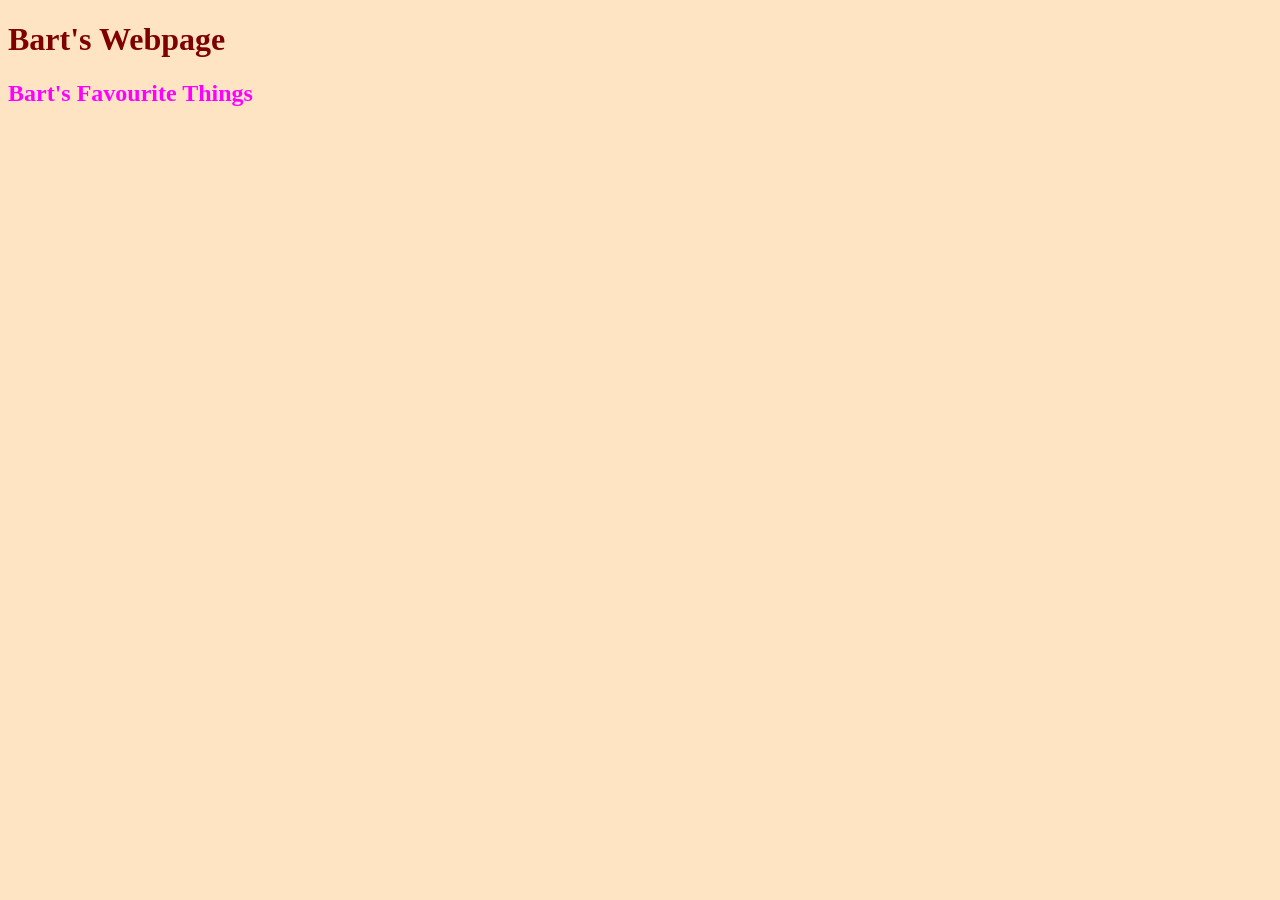
==== bart.html @ a434a7c4 "CREATE: Bart's index.html" ====
<!DOCTYPE html>
<html lang="en">
<head>
    <meta charset="UTF-8">
    <meta http-equiv="X-UA-Compatible" content="IE=edge">
    <meta name="viewport" content="width=device-width, initial-scale=1.0">
    <title>Bart's Webpage</title>
    <link rel="stylesheet" href="styles/main_styles.css">
</head>
<body>
    <h1>Bart's Webpage</h1>
    <h2>Bart's Favourite Things</h2>
</body>
</html>
---- styles/main_styles.css ----
body {
    background-color: bisque;
    color: maroon;
}

h2{
    color: magenta;
}
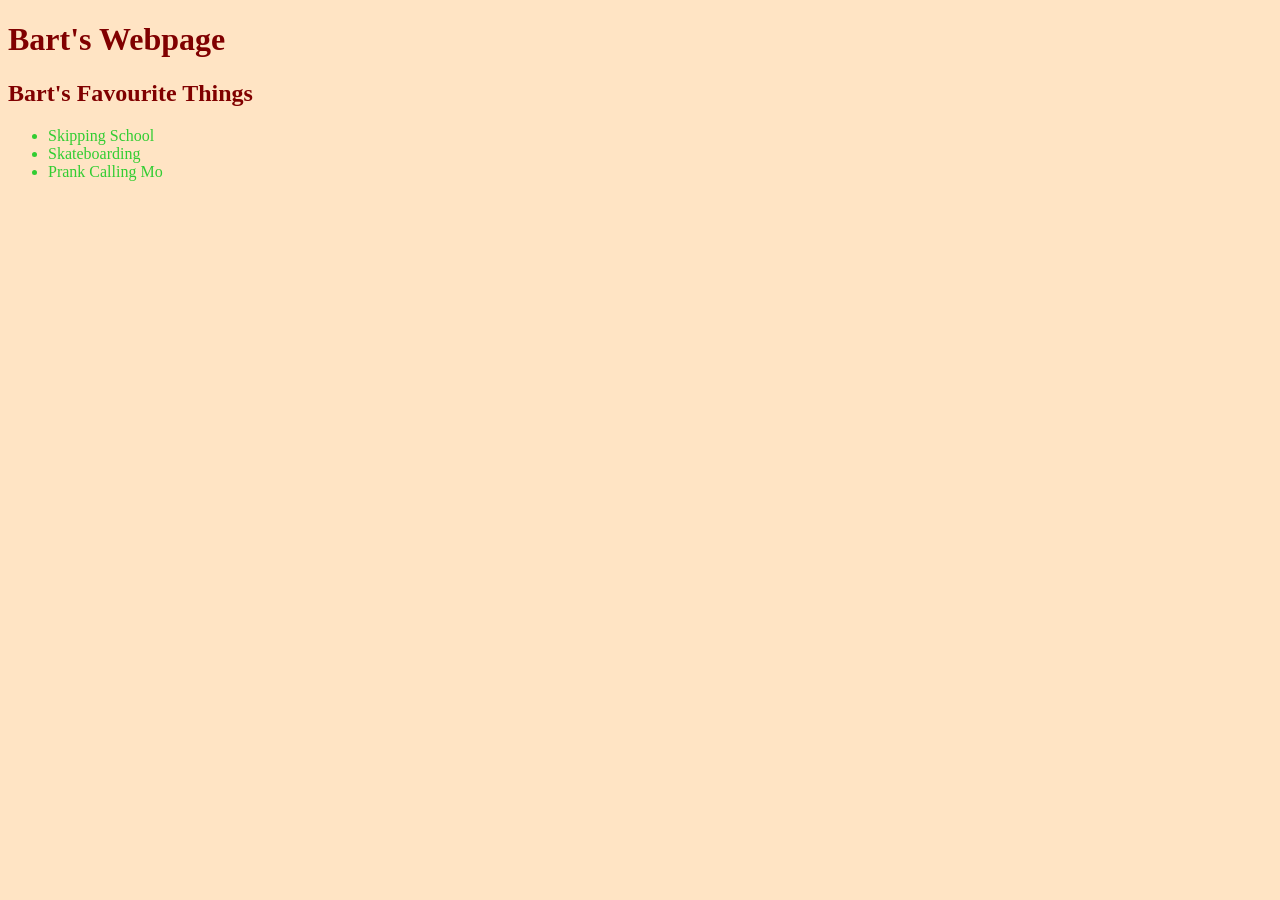
==== commit afc9fd9a: "EDIT: Changed LI colour in main stylesheet" ====
--- a/bart.html
+++ b/bart.html
@@ -10,5 +10,10 @@
 <body>
     <h1>Bart's Webpage</h1>
     <h2>Bart's Favourite Things</h2>
+    <ul>
+        <li>Skipping School</li>
+        <li>Skateboarding</li>
+        <li>Prank Calling Mo</li>
+    </ul>
 </body>
 </html>
--- a/styles/main_styles.css
+++ b/styles/main_styles.css
@@ -3,6 +3,6 @@
     color: maroon;
 }
 
-h2{
-    color: magenta;
+li {
+    color: limegreen;
 }
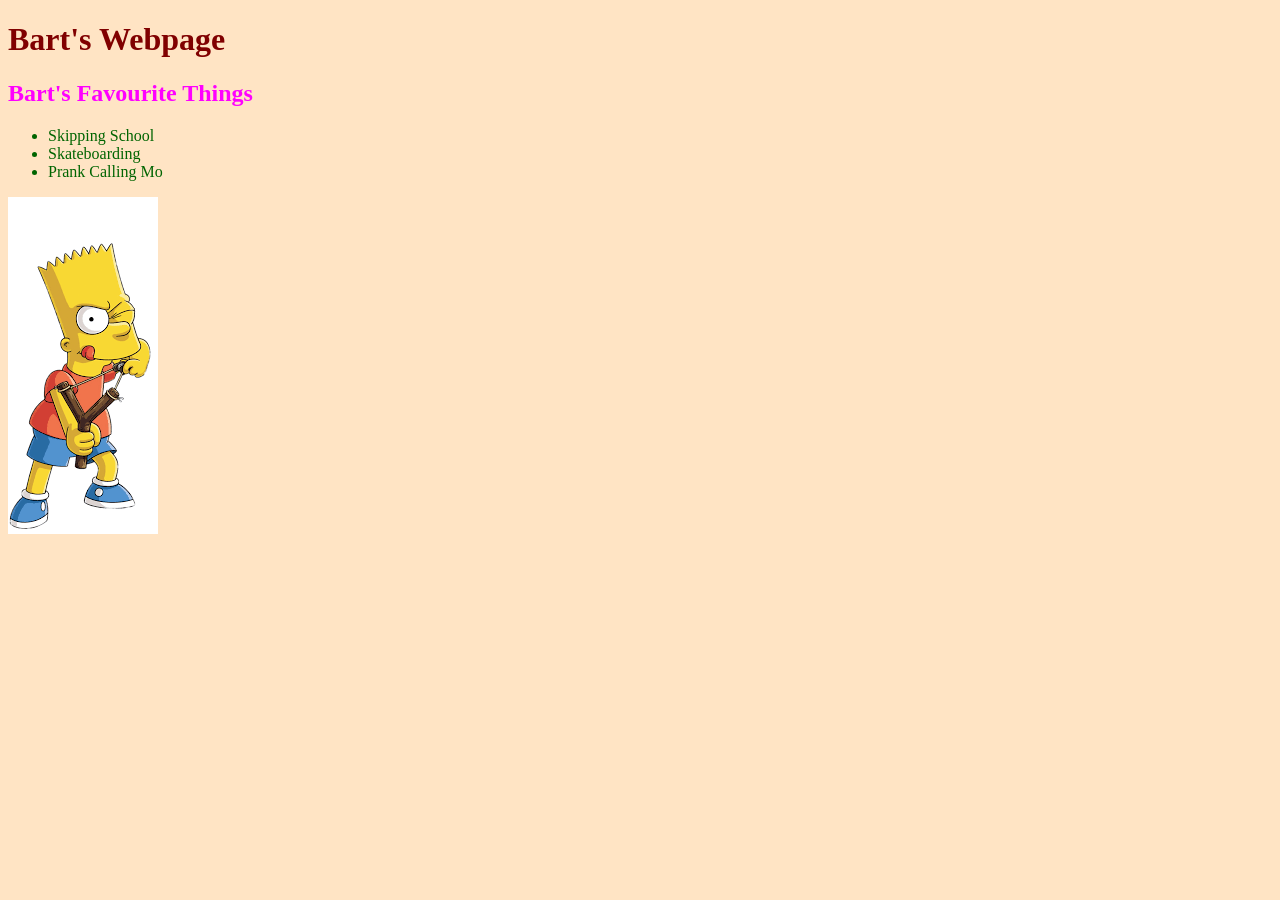
==== commit 9e905475: "EDIT: Added Bart image to Barts's Homepage" ====
--- a/bart.html
+++ b/bart.html
@@ -15,5 +15,6 @@
         <li>Skateboarding</li>
         <li>Prank Calling Mo</li>
     </ul>
+    <img src="Images/bart.png" alt="Bart Simpson Picture">
 </body>
 </html>
--- a/styles/main_styles.css
+++ b/styles/main_styles.css
@@ -3,6 +3,10 @@
     color: maroon;
 }
 
+h2{
+    color: magenta;
+}
+
 li {
-    color: limegreen;
+    color: darkgreen;
 }
